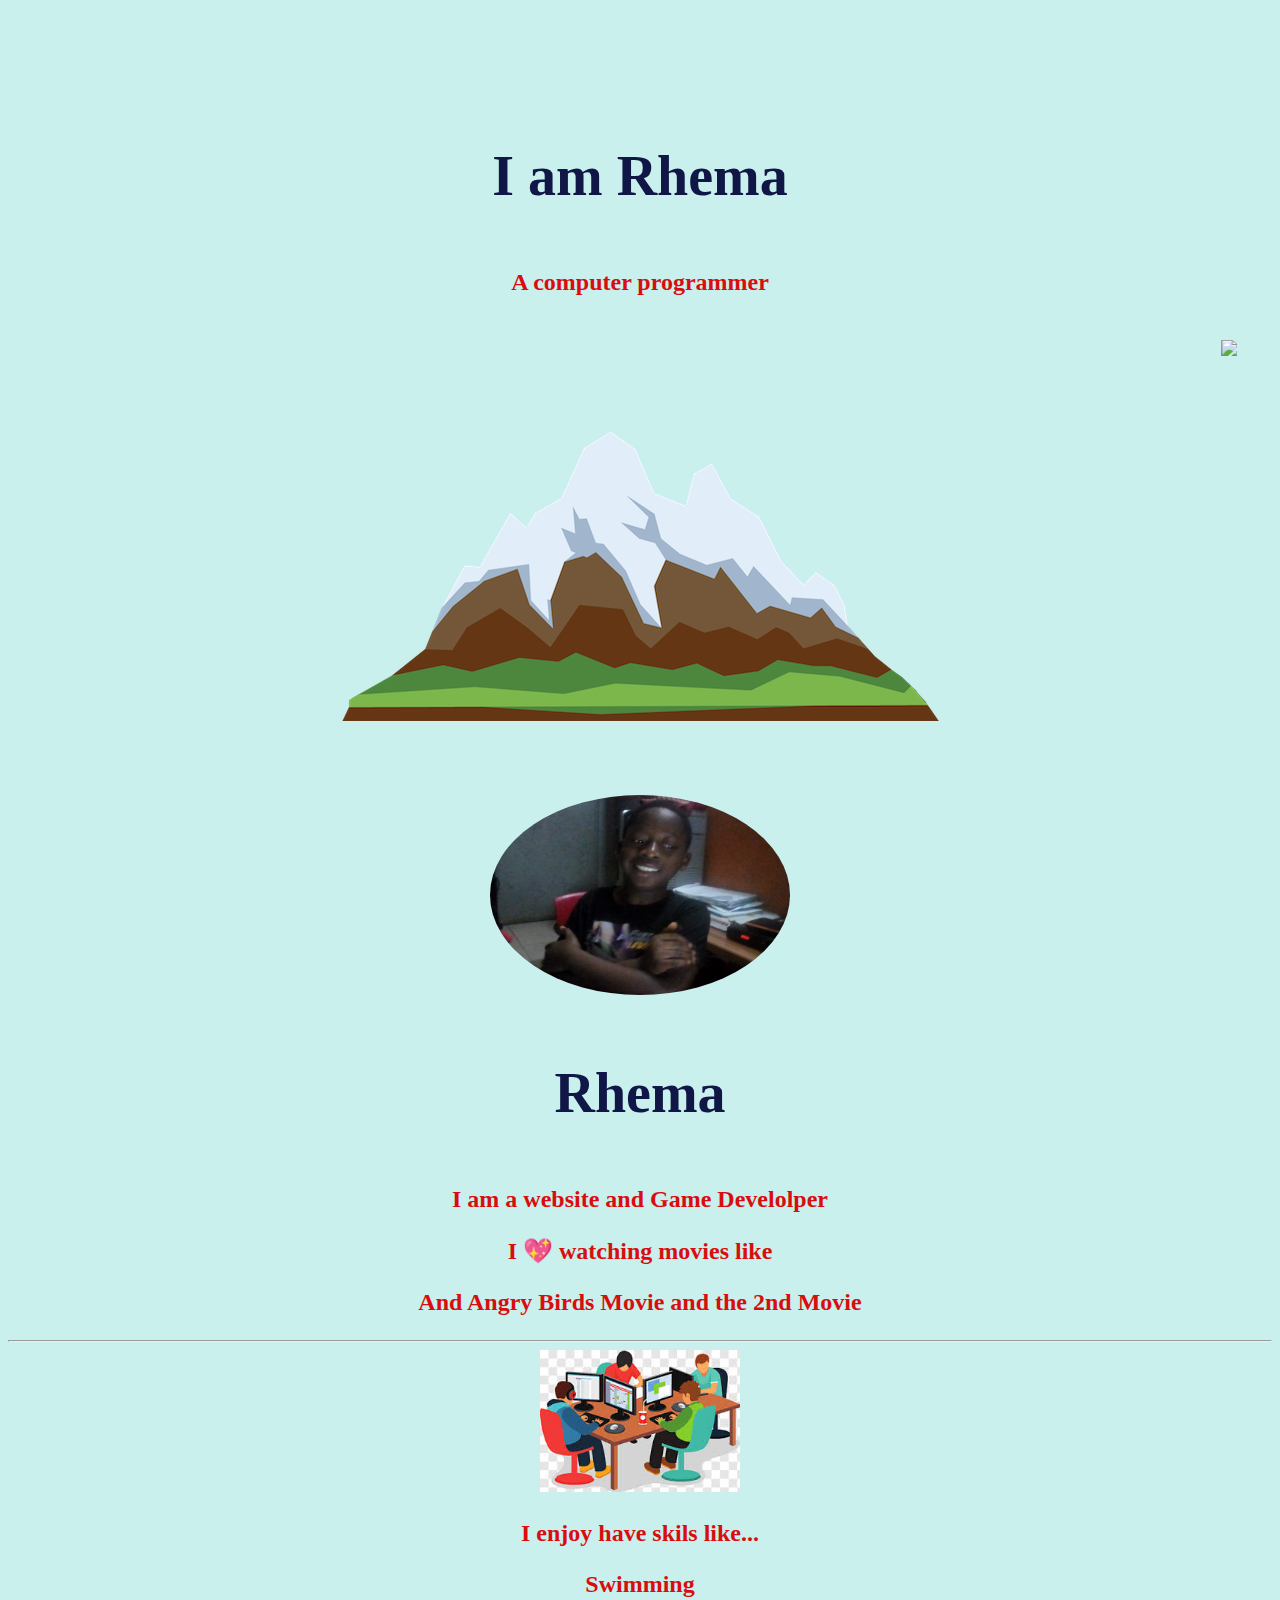
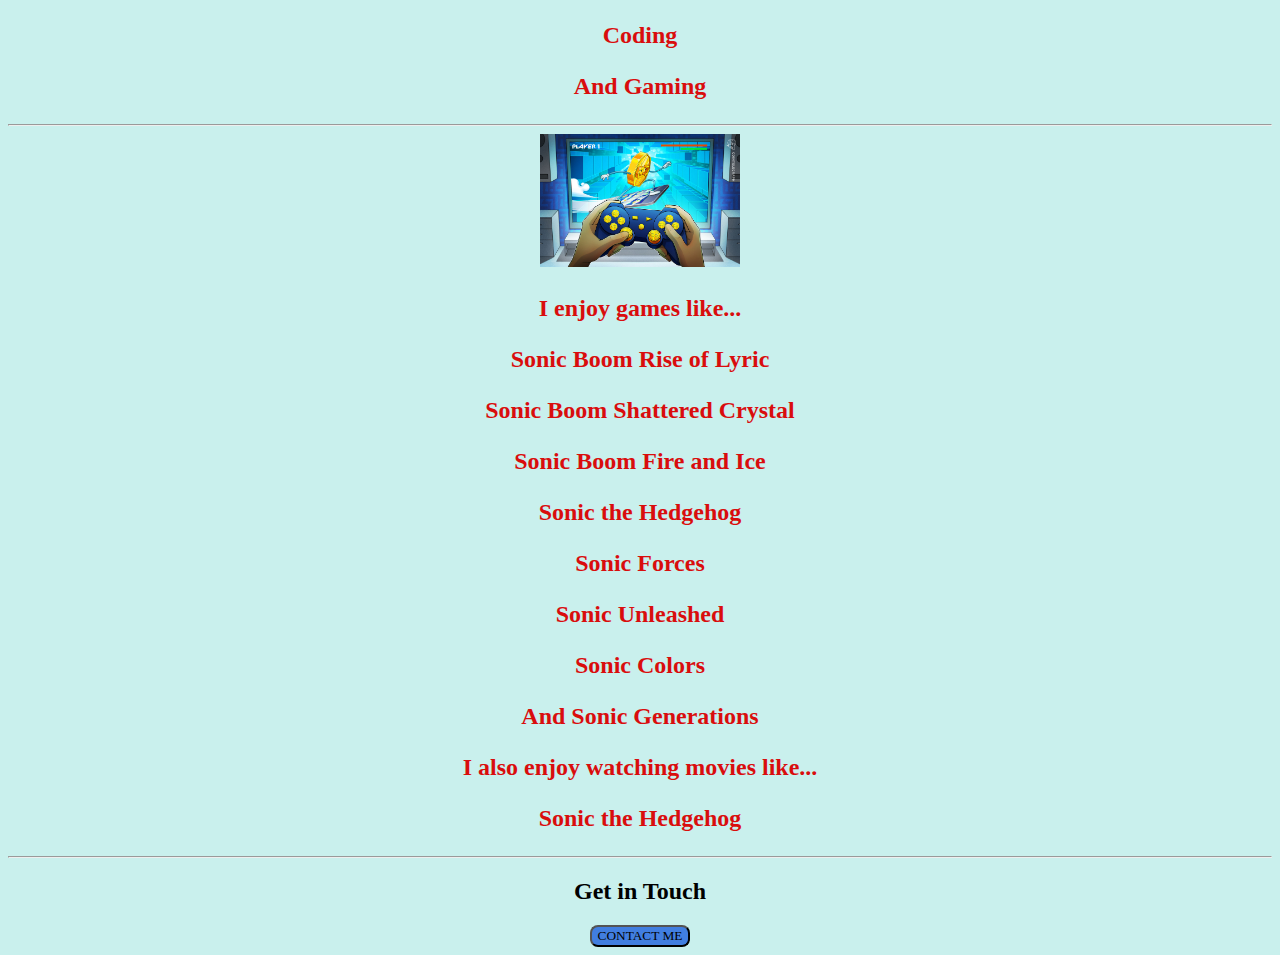
==== aboutme.html @ 3f2d7d6e "Add files via upload" ====
<!DOCTYPE html>
<html>
<head>
	<title>Home</title>
	<link rel="stylesheet" type="text/css" href="style.css">
</head>
<body>



	<section>
		<marquee>
		<img class="top-cloud" src="cloud.png">
	</marquee>
<h1>I am Rhema</h1>
<h3>A computer programmer</h3>
<marquee>
		<img class="bottom-cloud" src="cloud.png">
	</marquee>
		<img src="mountain.png">
</section>

<section>
	<img class="rhe-rth" src="Rhe.jpg">
	
		<h1>
			Rhema
		</h1>
		<h3>
			<p>
				I am a website and Game Develolper
			</p>
             <p>I 💖 watching movies like</p>
			<p>And Angry Birds Movie 
			and the 2nd Movie</p>
		</h3>
	<hr>
</section>
<section class="skill-hyyt">
<img class="skills" src="skills.jpg" alt="skills">
<h3>I enjoy have skils like...</h3>
<h3>
	<p>Swimming</p>
	<p>Coding</p>
	<p>And Gaming</p>
			</h3>
</section>
<hr>
<section class="gamesection">
<img class="games" src="games.jpg" alt="games">
<h3>I enjoy games like...</h3>
<h3>
			<p>Sonic Boom Rise of Lyric</p>
			<p>Sonic Boom Shattered Crystal</p>
			<p>Sonic Boom Fire and Ice</p>
			<p>Sonic the Hedgehog</p>
			<p>Sonic Forces</p>
			<p>Sonic Unleashed</p>
			<p>Sonic Colors</p>
			<p>And Sonic Generations</p>
			<p>I also enjoy watching movies like...</p>
			<p>Sonic the Hedgehog</p>
</h3>
</section>
<hr>
<section class="contact-me">
<h2>Get in Touch</h2>
<a class="btn" href="contact.html"><button>CONTACT ME</button></a>	
</section>
</body>
</html>
---- style.css ----
body{background-color:#c9f0ed;
text-align: center;
} 

h3{
	color: blue;
} 

.top-section{
	color: yellow;
	text-align: center;
}

h1{
font-family:'Montez';
font-size:56px;
color:#101747;
line-height:2;

}

h3{
font-size: 24px;
color:#d90d0d;

}


.top-cloud{
padding-left:600px;
padding-top:50px;

}

.bottom-cloud{
padding-right: 600px;
padding-top:20px;


}

.rhe-rth{
width:300px;
height:200px;
margin-top:70px;
border-radius:50%
}

.skills-hyyt{



}

.games{
border-radius:50%
height:200px;
width:200px;	
}
.skills{
	border-radius:50%
height: 200px;
width :200px;
}

button{
	border-radius:8px;
font-family:'Montez';
background-color: #417ee0;
}

input{
	border-radius:8px;
font-family:'Montez';
background-color: #417ee0;	
}

textarea{
	border-radius:8px;
font-family:'Montez';
background-color: #417ee0;
}
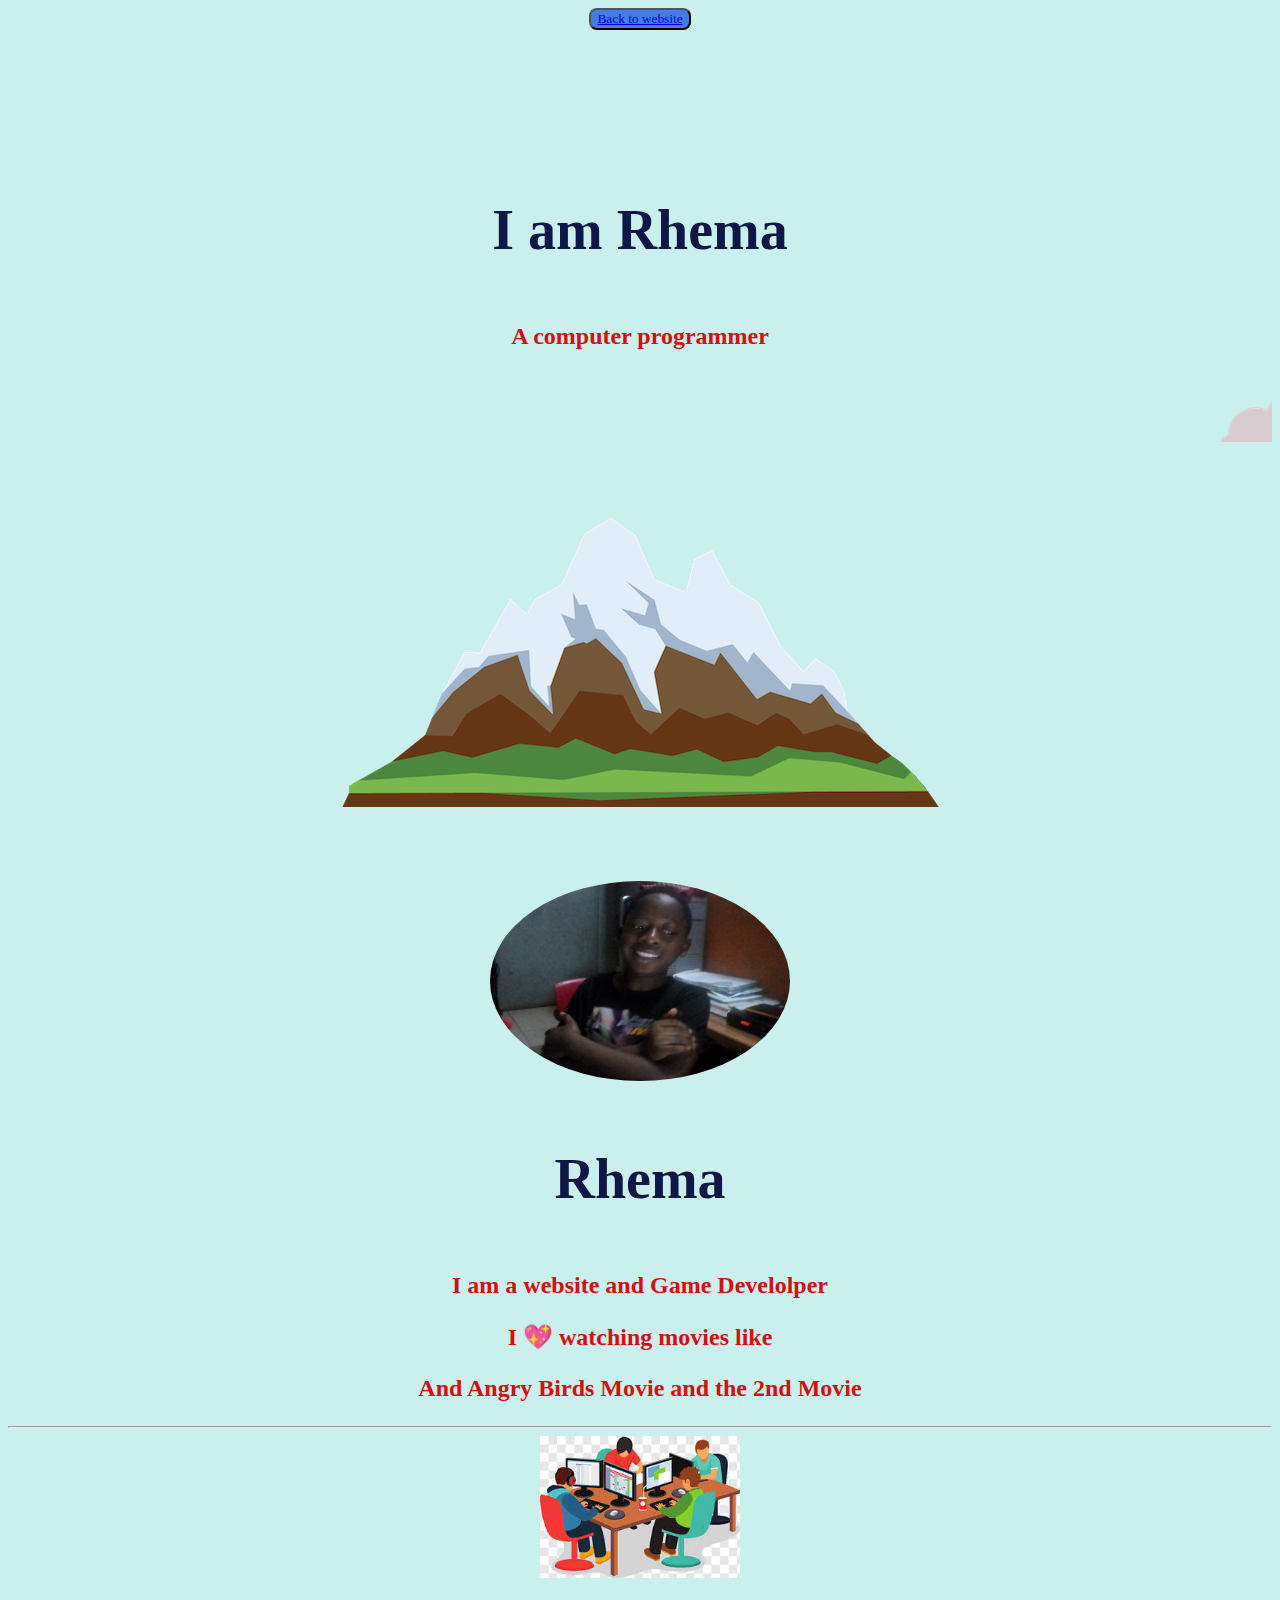
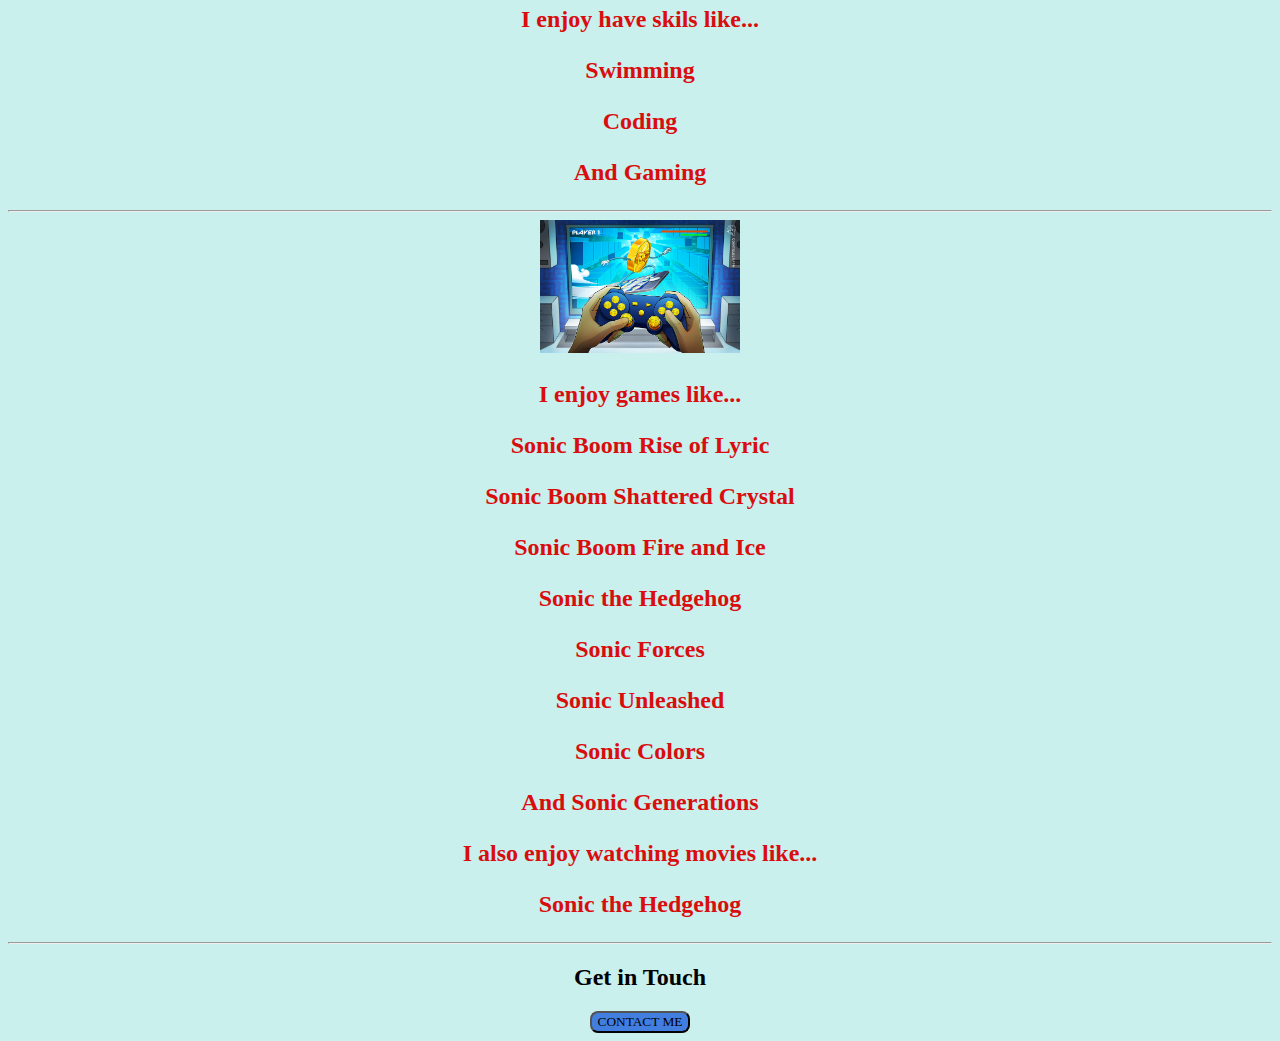
==== commit 345785f4: "Update aboutme.html" ====
--- a/aboutme.html
+++ b/aboutme.html
@@ -6,7 +6,9 @@
 </head>
 <body>
 
-
+<button>
+	<a href="index.html">Back to website</a>
+	</button>
 
 	<section>
 		<marquee>
@@ -68,4 +70,4 @@
 <a class="btn" href="contact.html"><button>CONTACT ME</button></a>	
 </section>
 </body>
-</html>+</html>
